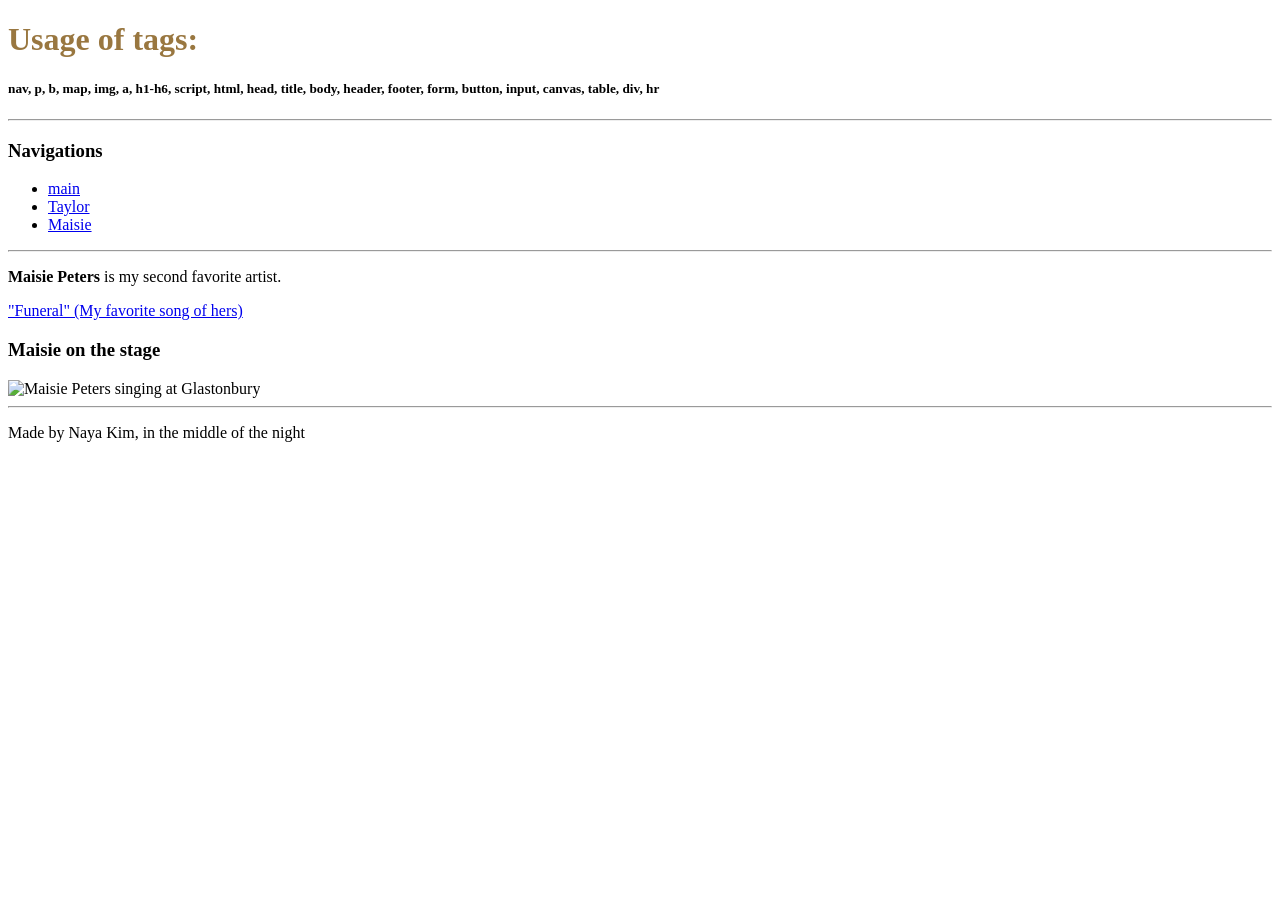
==== html/tags_assignment_0315/maisie.html @ cc1e78c9 "assignments: the night before the tutoring session" ====
<!doctype html>
<html>
	<head>
		<title>0320 Assignment</title>
	</head>
	<header>
		<h1 style="color: #997740">Usage of tags:</h1>
		<h5>
			nav, p, b, map, img, a, h1-h6, script, html, head, title, body, header, footer, form, button, input, canvas,
			table, div, hr
		</h5>
		<hr />
		<h3>Navigations</h3>
		<nav>
			<ul>
				<li><a href="main.html">main</a></li>
				<li><a href="taylor.html">Taylor</a></li>
				<li><a href="maisie.html">Maisie</a></li>
			</ul>
		</nav>
		<hr />
	</header>
	<body>
		<p><b>Maisie Peters</b> is my second favorite artist.</p>
		<a href="https://www.youtube.com/watch?v=NSCBMFhunJ4"> "Funeral" (My favorite song of hers) </a>
		<!-- 한줄 여백을 두고 싶은데 어떻게 하나요?-->
		<h3>Maisie on the stage</h3>
		<img
			style="width: 200px"
			src="https://www.rollingstone.co.uk/wp-content/uploads/sites/2/2023/06/maisiepeters.jpg"
			alt="Maisie Peters singing at Glastonbury"
		/>
	</body>
	<footer>
		<hr />
		<p>Made by Naya Kim, in the middle of the night</p>
	</footer>
</html>
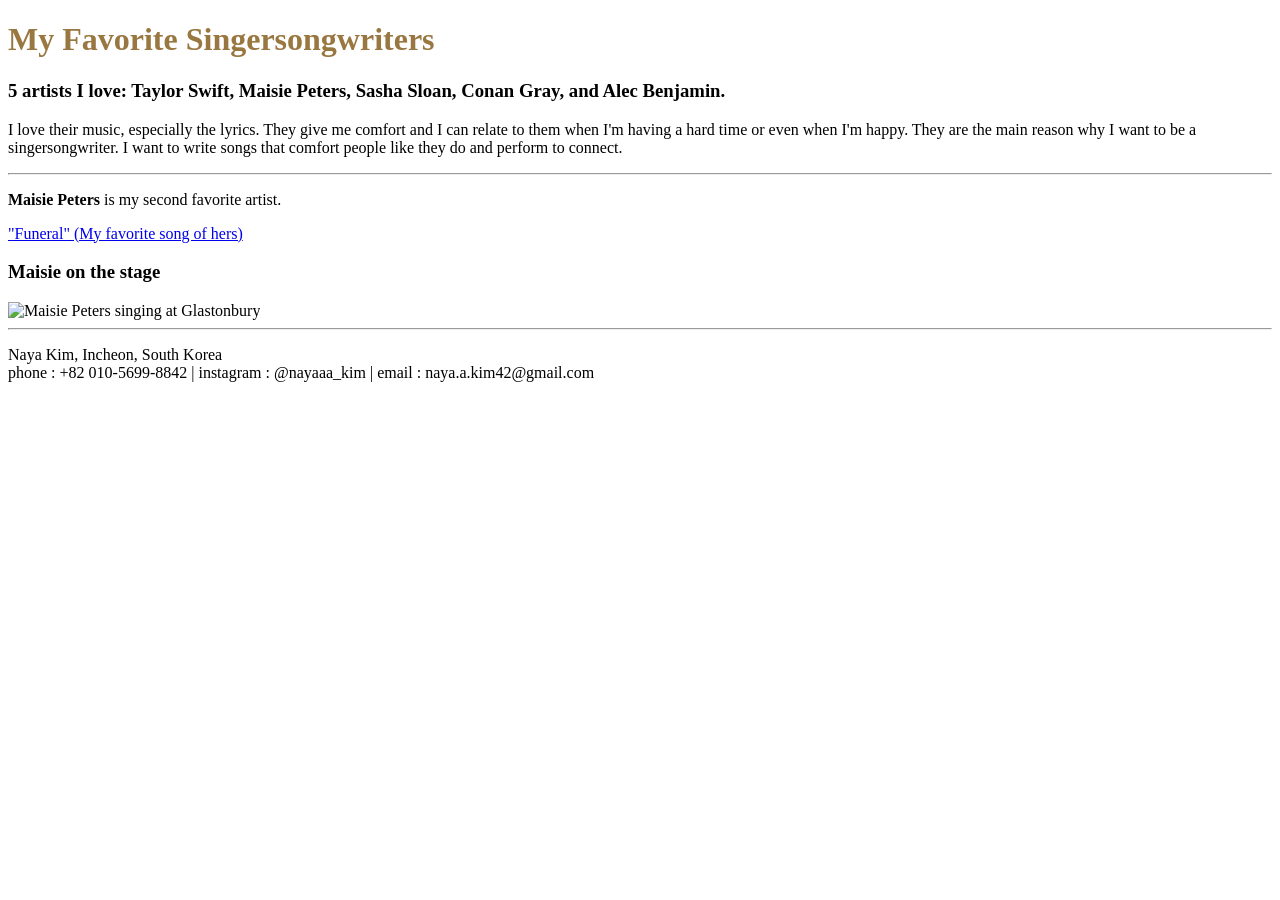
==== commit ad22235e: "assignment-styles" ====
--- a/html/tags_assignment_0315/maisie.html
+++ b/html/tags_assignment_0315/maisie.html
@@ -4,20 +4,13 @@
 		<title>0320 Assignment</title>
 	</head>
 	<header>
-		<h1 style="color: #997740">Usage of tags:</h1>
-		<h5>
-			nav, p, b, map, img, a, h1-h6, script, html, head, title, body, header, footer, form, button, input, canvas,
-			table, div, hr
-		</h5>
-		<hr />
-		<h3>Navigations</h3>
-		<nav>
-			<ul>
-				<li><a href="main.html">main</a></li>
-				<li><a href="taylor.html">Taylor</a></li>
-				<li><a href="maisie.html">Maisie</a></li>
-			</ul>
-		</nav>
+		<h1 style="color: #997740">My Favorite Singersongwriters</h1>
+		<h3>5 artists I love: <b>Taylor Swift, Maisie Peters, Sasha Sloan, Conan Gray, and Alec Benjamin.</b></h3>
+		<p>
+			I love their music, especially the lyrics. They give me comfort and I can relate to them when I'm having a hard
+			time or even when I'm happy. They are the main reason why I want to be a singersongwriter. I want to write songs
+			that comfort people like they do and perform to connect.
+		</p>
 		<hr />
 	</header>
 	<body>
@@ -33,6 +26,9 @@
 	</body>
 	<footer>
 		<hr />
-		<p>Made by Naya Kim, in the middle of the night</p>
+		<p>
+			Naya Kim, Incheon, South Korea <br />
+			phone : +82 010-5699-8842 | instagram : @nayaaa_kim | email : naya.a.kim42@gmail.com
+		</p>
 	</footer>
 </html>
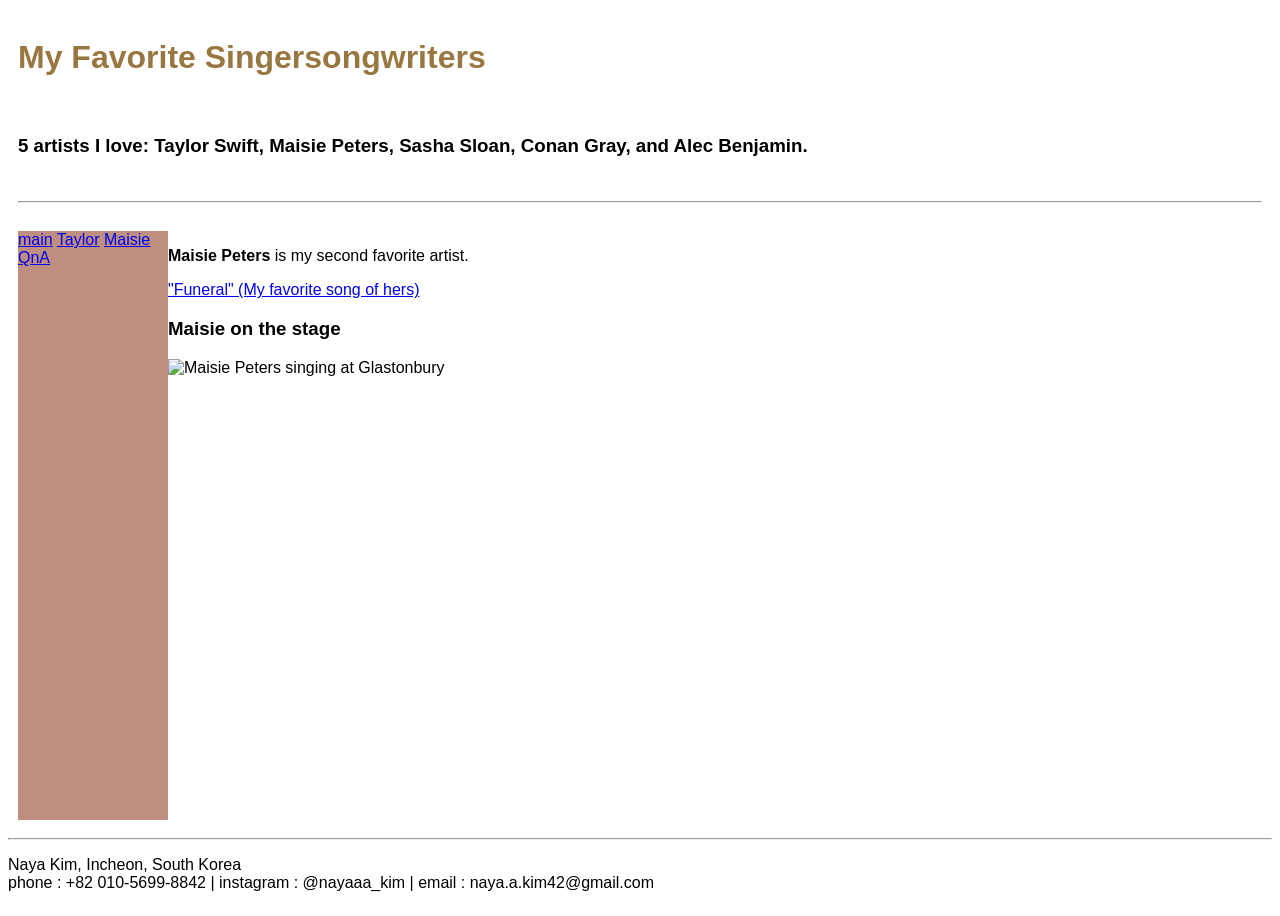
==== commit e3667633: "from local to git" ====
--- a/html/tags_assignment_0315/maisie.html
+++ b/html/tags_assignment_0315/maisie.html
@@ -2,33 +2,44 @@
 <html>
 	<head>
 		<title>0320 Assignment</title>
+		<link rel="stylesheet" href="style.css" />
 	</head>
-	<header>
-		<h1 style="color: #997740">My Favorite Singersongwriters</h1>
-		<h3>5 artists I love: <b>Taylor Swift, Maisie Peters, Sasha Sloan, Conan Gray, and Alec Benjamin.</b></h3>
-		<p>
-			I love their music, especially the lyrics. They give me comfort and I can relate to them when I'm having a hard
-			time or even when I'm happy. They are the main reason why I want to be a singersongwriter. I want to write songs
-			that comfort people like they do and perform to connect.
-		</p>
-		<hr />
-	</header>
 	<body>
-		<p><b>Maisie Peters</b> is my second favorite artist.</p>
-		<a href="https://www.youtube.com/watch?v=NSCBMFhunJ4"> "Funeral" (My favorite song of hers) </a>
-		<!-- 한줄 여백을 두고 싶은데 어떻게 하나요?-->
-		<h3>Maisie on the stage</h3>
-		<img
-			style="width: 200px"
-			src="https://www.rollingstone.co.uk/wp-content/uploads/sites/2/2023/06/maisiepeters.jpg"
-			alt="Maisie Peters singing at Glastonbury"
-		/>
+		<div class="container">
+			<header>
+				<h1 style="color: #997740">My Favorite Singersongwriters</h1>
+				<br/>
+				<h3>5 artists I love: <b>Taylor Swift, Maisie Peters, Sasha Sloan, Conan Gray, and Alec Benjamin.</b></h3>
+				<br/>
+				<hr />
+			</header>
+
+			<div class="layout">
+				<nav class="sidenav">
+					<a href="main.html">main</a>
+					<a href="taylor.html">Taylor</a>
+					<a href="maisie.html">Maisie</a>
+					<a href="embeded_chatbot/chatbot/index.html">QnA</a>
+				</nav>
+				<main>
+					<p><b>Maisie Peters</b> is my second favorite artist.</p>
+					<a href="https://www.youtube.com/watch?v=NSCBMFhunJ4"> "Funeral" (My favorite song of hers) </a>
+					<!-- 한줄 여백을 두고 싶은데 어떻게 하나요?-->
+					<h3>Maisie on the stage</h3>
+					<img
+						style="width: 200px"
+						src="https://www.rollingstone.co.uk/wp-content/uploads/sites/2/2023/06/maisiepeters.jpg"
+						alt="Maisie Peters singing at Glastonbury"
+					/>
+				</main>
+			</div>
+			<footer>
+				<hr />
+				<p>
+					Naya Kim, Incheon, South Korea <br />
+					phone : +82 010-5699-8842 | instagram : @nayaaa_kim | email : naya.a.kim42@gmail.com
+				</p>
+			</footer>
+		</div>
 	</body>
-	<footer>
-		<hr />
-		<p>
-			Naya Kim, Incheon, South Korea <br />
-			phone : +82 010-5699-8842 | instagram : @nayaaa_kim | email : naya.a.kim42@gmail.com
-		</p>
-	</footer>
 </html>
--- a/html/tags_assignment_0315/style.css
+++ b/html/tags_assignment_0315/style.css
@@ -0,0 +1,125 @@
+<<<<<<< HEAD
+/* 기본 여백 초기화 */
+* {
+    margin: 0;
+    padding: 0;
+    box-sizing: border-box;
+}
+
+body {
+    font-family: sans-serif;
+}
+
+/* 전체 컨테이너를 최소 화면 높이만큼 설정 */
+.container {
+    display: flex;
+    flex-direction: column;
+    min-height: 100vh;
+}
+
+header {
+    padding: 10px;
+    background-color: #fff;
+}
+
+/* 중간 레이아웃: 사이드바와 메인이 가로로 배치됨 */
+.layout {
+    display: flex;
+	padding: 10px;
+    flex: 1; /* 남은 공간을 모두 차지하도록 설정 */
+}
+
+.sidenav {
+    width: 150px;
+    background-color: #be8e81;
+    /* padding-top: 20px; */
+=======
+* {
+	margin: 0;
+	padding: 0;
+	box-sizing: border-box;
+}
+
+body {
+	font-family: Arial
+}
+
+.container {
+	display: flex;
+	flex-direction: column;
+	min-height: 100vh;
+}
+
+header {
+	padding: 10px;
+	padding-bottom: 20px;
+	background-color: #fff;
+}
+
+.layout {
+	display: flex;
+	padding: 10px;
+	flex: 1;
+}
+
+.sidenav {
+	width: 120px;
+	background-color: #be8e81;
+>>>>>>> a4da0fe (from local to git)
+}
+
+.sidenav a {
+    padding: 10px 16px;
+    text-decoration: none;
+    font-size: 18px;
+    color: #000;
+    display: block;
+}
+
+.sidenav a:hover {
+<<<<<<< HEAD
+    background-color: #a37a6f; /* 마우스 올렸을 때 효과 */
+}
+
+main {
+    flex: 1;
+	margin-left: 10px;
+    /* padding: 20px; */
+=======
+	background-color: #a37a6f;
+	color: black;
+}
+
+main {
+	flex: 1;
+	margin-left: 10px;
+>>>>>>> a4da0fe (from local to git)
+}
+
+main p {
+	margin-bottom: 20px;
+}
+
+<<<<<<< HEAD
+/* 이미지 크기 조절을 위한 컨테이너 */
+.img-container img {
+    max-width: 100%; /* 부모 너비를 넘지 않게 조절 */
+    height: auto;
+}
+
+footer {
+    padding: 20px;
+    background-color: #f9f9f9;
+    text-align: left;
+=======
+.img-container img {
+	max-width: 100%;
+	height: auto;
+}
+
+footer {
+	padding: 10px;
+	background-color: #f9f9f9;
+	text-align: left;
+>>>>>>> a4da0fe (from local to git)
+}
